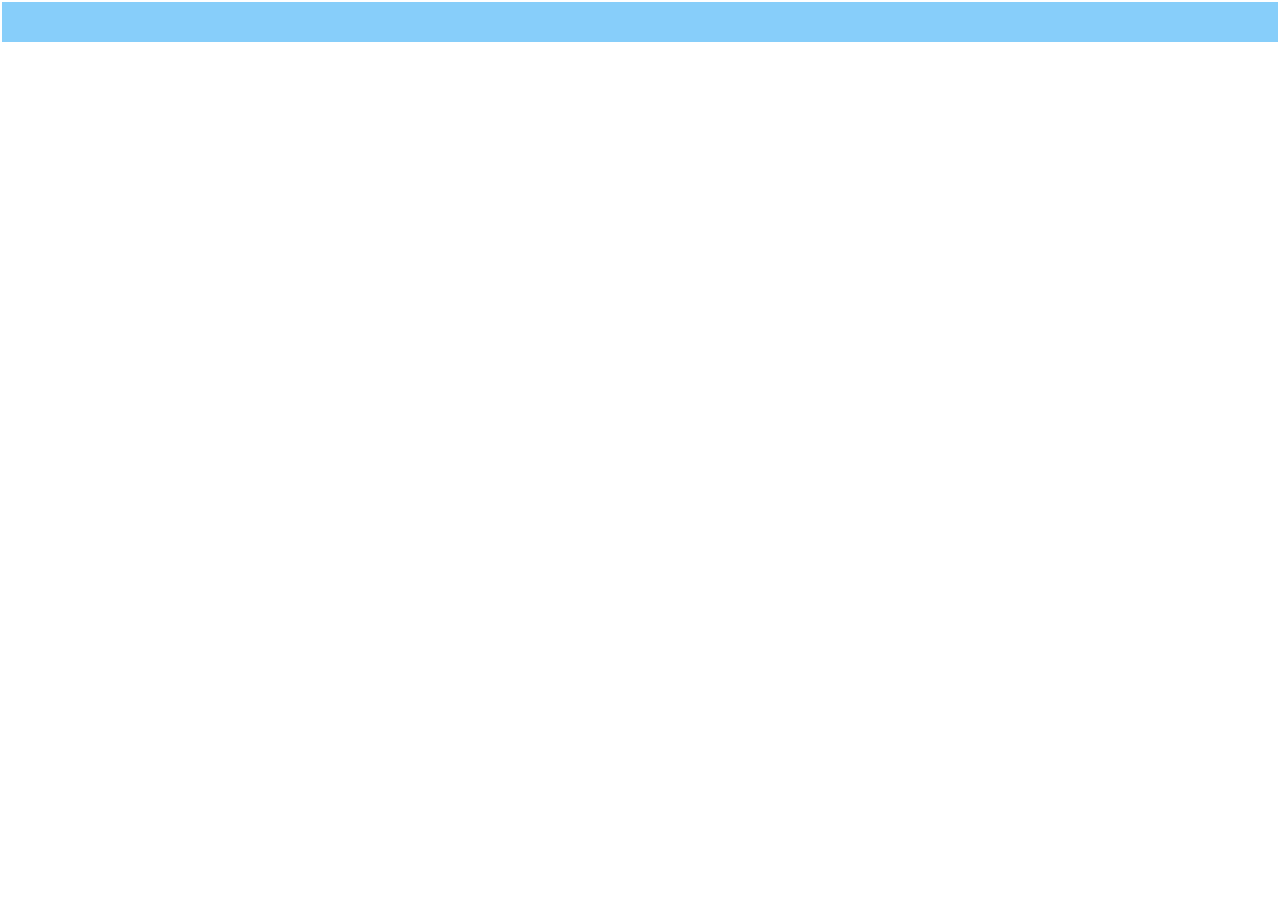
==== index.html @ 3ec65cbf "impostazioni di base dei file" ====
<!DOCTYPE html>
<html lang="en">
<head>
    <meta charset="UTF-8">
    <meta http-equiv="X-UA-Compatible" content="IE=edge">
    <meta name="viewport" content="width=device-width, initial-scale=1.0">
    <link rel="stylesheet" href="style.css">
    <link rel="stylesheet" href="framework.css">
    <title>Document</title>
</head>
<body class="debug">
    
    <div class="container">
        <div class="row">
            <div class="col">

            </div>
        </div>
    </div>
</body>
</html>
---- style.css ----
*{
    margin: 0;
    padding: 0;
    box-sizing: border-box;
}




/* DEBUG   */

.debug [class*="col"]{
    background-color: lightskyblue;
    padding: 20px 0;
    border: 2px solid white;
}
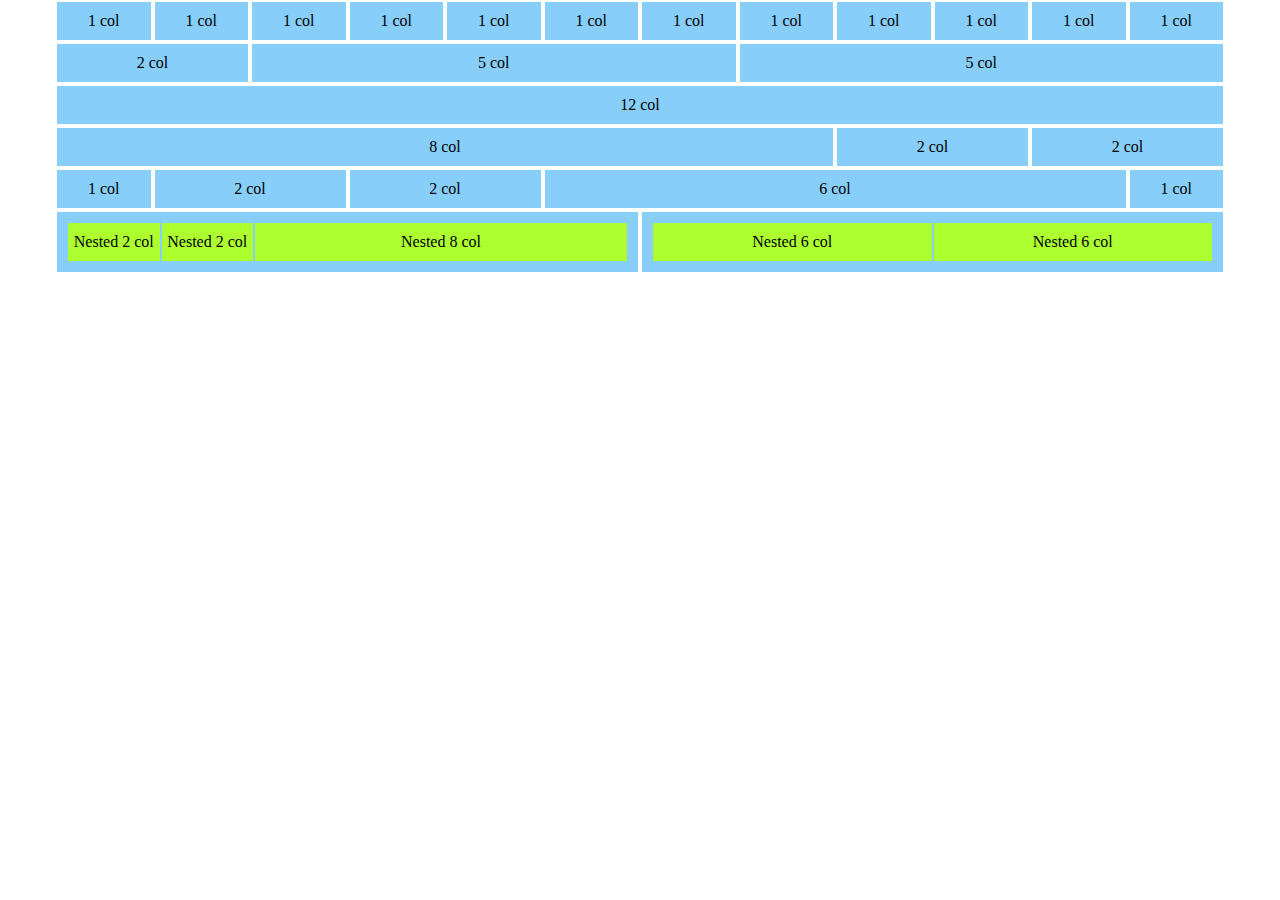
==== commit 6c327bcd: "Ho completato il primo blocco" ====
--- a/index.html
+++ b/index.html
@@ -5,15 +5,64 @@
     <meta http-equiv="X-UA-Compatible" content="IE=edge">
     <meta name="viewport" content="width=device-width, initial-scale=1.0">
     <link rel="stylesheet" href="style.css">
-    <link rel="stylesheet" href="framework.css">
+    <link rel="stylesheet" href="12bool.css">
     <title>Document</title>
 </head>
 <body class="debug">
     
     <div class="container">
         <div class="row">
-            <div class="col">
+            <div class="col-1">1 col</div>
+            <div class="col-1">1 col</div>
+            <div class="col-1">1 col</div>
+            <div class="col-1">1 col</div>
+            <div class="col-1">1 col</div>
+            <div class="col-1">1 col</div>
+            <div class="col-1">1 col</div>
+            <div class="col-1">1 col</div>
+            <div class="col-1">1 col</div>
+            <div class="col-1">1 col</div>
+            <div class="col-1">1 col</div>
+            <div class="col-1">1 col</div>
+        </div>
+        
+        <div class="row">
+            <div class="col-2">2 col</div>
+            <div class="col-5">5 col</div>
+            <div class="col-5">5 col</div>
+        </div>
 
+        <div class="row">
+            <div class="col-12">12 col</div>
+        </div>
+
+        <div class="row">
+            <div class="col-8">8 col</div>
+            <div class="col-2">2 col</div>
+            <div class="col-2">2 col</div>
+        </div>
+
+        <div class="row">
+            <div class="col-1">1 col</div>
+            <div class="col-2">2 col</div>
+            <div class="col-2">2 col</div>
+            <div class="col-6">6 col</div>
+            <div class="col-1">1 col</div>
+        </div>
+
+        <div class="row">
+            <div class="col-6">
+                <div class="row">
+                    <div class="col-2 nested">Nested 2 col</div>
+                    <div class="col-2 nested">Nested 2 col</div>
+                    <div class="col-8 nested">Nested 8 col</div>
+                </div>
+            </div>
+            <div class="col-6">
+                <div class="row">
+                    <div class="col-6 nested">Nested 6 col</div>
+                    <div class="col-6 nested">Nested 6 col</div>
+                </div>
             </div>
         </div>
     </div>
--- a/style.css
+++ b/style.css
@@ -4,13 +4,21 @@
     box-sizing: border-box;
 }
 
-
+[class*="col"]{
+    text-align: center;
+}
 
 
 /* DEBUG   */
 
 .debug [class*="col"]{
     background-color: lightskyblue;
-    padding: 20px 0;
+    padding: 10px 10px;
     border: 2px solid white;
+}
+
+.debug .row .nested{
+    background-color: greenyellow;
+    padding: 10px 0;
+    border: 1px solid lightskyblue;
 }--- a/12bool.css
+++ b/12bool.css
@@ -0,0 +1,66 @@
+.container{
+    max-width: 1170px;
+    margin: 0 auto;
+}
+
+.container-fluid{
+    width: 100%;
+}
+
+.row{
+    display: flex;
+    flex-wrap: wrap;
+}
+
+/* suddivisione delle colonne  */
+
+.col-1{
+    flex-basis: calc((100% / 12) * 1);
+    max-width: calc((100% / 12) * 1);
+}
+
+.col-2{
+    flex-basis: calc((100% / 12) * 2);
+    max-width: calc((100% / 12) * 2);
+}
+
+.col-3{
+    flex-basis: calc((100% / 12) * 3);
+    max-width: calc((100% / 12) * 3);
+}
+.col-4{
+    flex-basis: calc((100% / 12) * 4);
+    max-width: calc((100% / 12) * 4);
+}
+.col-5{
+    flex-basis: calc((100% / 12) * 5);
+    max-width: calc((100% / 12) * 5);
+}
+.col-6{
+    flex-basis: calc((100% / 12) * 6);
+    max-width: calc((100% / 12) * 6);
+}
+.col-7{
+    flex-basis: calc((100% / 12) * 7);
+    max-width: calc((100% / 12) * 7);
+}
+.col-8{
+    flex-basis: calc((100% / 12) * 8);
+    max-width: calc((100% / 12) * 8);
+}
+.col-9{
+    flex-basis: calc((100% / 12) * 9);
+    max-width: calc((100% / 12) * 9);
+}
+.col-10{
+    flex-basis: calc((100% / 12) * 10);
+    max-width: calc((100% / 12) * 10);
+}
+.col-11{
+    flex-basis: calc((100% / 12) * 11);
+    max-width: calc((100% / 12) * 11);
+}
+.col-12{
+    flex-basis: calc((100% / 12) * 12);
+    max-width: calc((100% / 12) * 12);
+}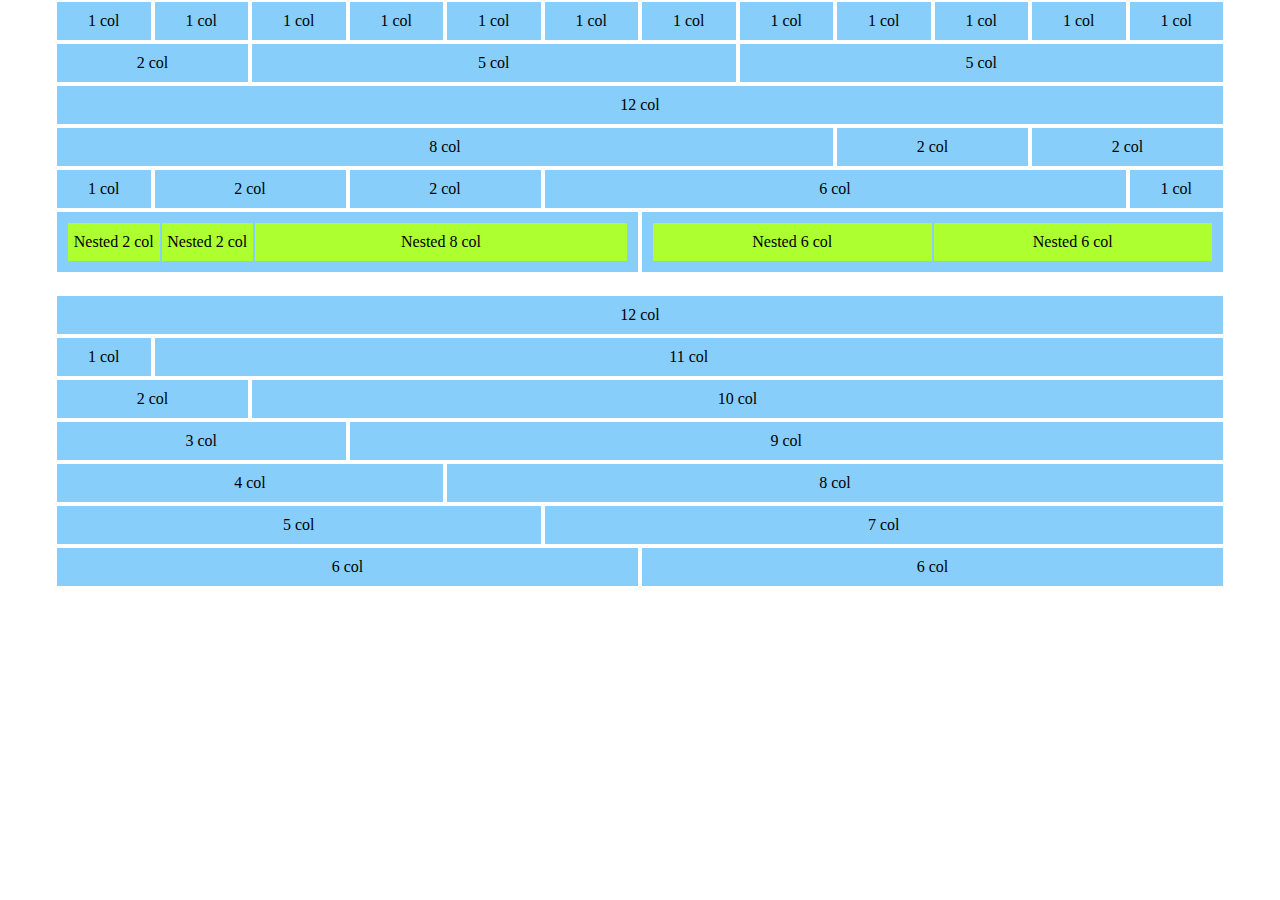
==== commit a5be8a44: "Ho terminato il secondo blocco" ====
--- a/index.html
+++ b/index.html
@@ -66,5 +66,41 @@
             </div>
         </div>
     </div>
+
+    <div class="container">
+        <div class="row">
+            <div class="col-12">12 col</div>
+        </div>
+
+        <div class="row">
+            <div class="col-1">1 col</div>
+            <div class="col-11">11 col</div>
+        </div>
+
+        <div class="row">
+            <div class="col-2">2 col</div>
+            <div class="col-10">10 col</div>
+        </div>
+
+        <div class="row">
+            <div class="col-3">3 col</div>
+            <div class="col-9">9 col</div>
+        </div>
+
+        <div class="row">
+            <div class="col-4">4 col</div>
+            <div class="col-8">8 col</div>
+        </div>
+
+        <div class="row">
+            <div class="col-5">5 col</div>
+            <div class="col-7">7 col</div>
+        </div>
+
+        <div class="row">
+            <div class="col-6">6 col</div>
+            <div class="col-6">6 col</div>
+        </div>
+    </div>
 </body>
 </html>--- a/12bool.css
+++ b/12bool.css
@@ -1,6 +1,7 @@
 .container{
     max-width: 1170px;
     margin: 0 auto;
+    margin-bottom: 20px;
 }
 
 .container-fluid{
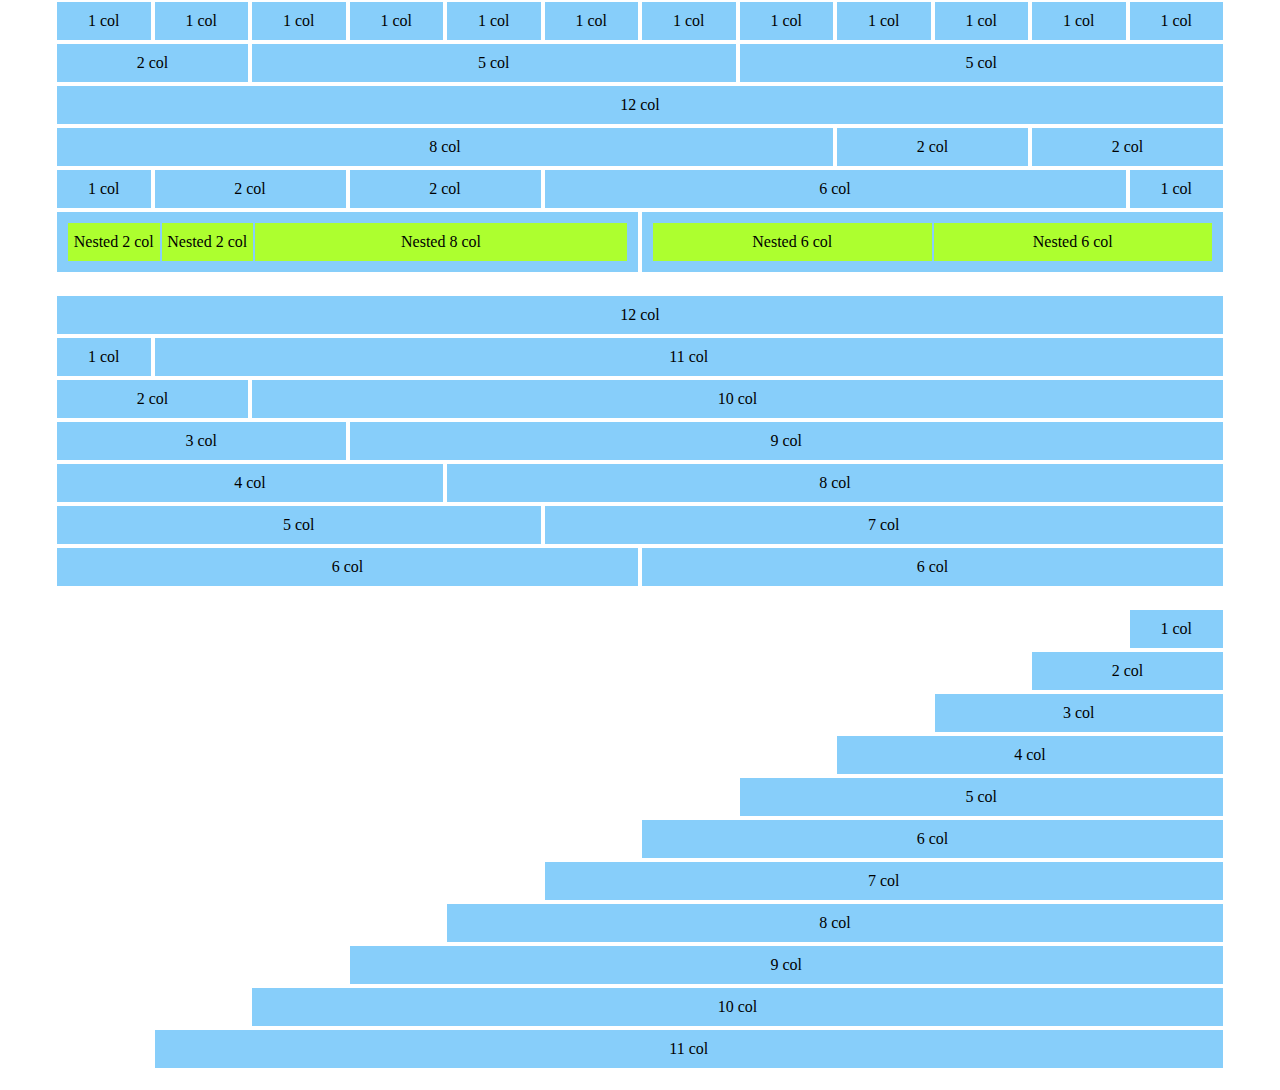
==== commit 0c7e63cf: "Ho terminato il terzo blocco" ====
--- a/index.html
+++ b/index.html
@@ -102,5 +102,57 @@
             <div class="col-6">6 col</div>
         </div>
     </div>
+
+    <!-- offset  -->
+    <div class="container">
+        <div class="row">
+            <div class="col-1 col-offset-11">1 col</div>
+        </div>
+
+        <div class="row">
+            <div class="col-2 col-offset-10">2 col</div>
+        </div>
+
+        <div class="row">
+            <div class="col-3 col-offset-9">3 col</div>
+        </div>
+
+        <div class="row">
+            <div class="col-4 col-offset-8">4 col</div>
+        </div>
+
+        <div class="row">
+            <div class="col-5 col-offset-7">5 col</div>
+        </div>
+
+        <div class="row">
+            <div class="col-6 col-offset-6">6 col</div>
+        </div>
+
+        <div class="row">
+            <div class="col-7 col-offset-5">7 col</div>
+        </div>
+
+        <div class="row">
+            <div class="col-8 col-offset-4">8 col</div>
+        </div>
+
+        <div class="row">
+            <div class="col-9 col-offset-3">9 col</div>
+        </div>
+
+        <div class="row">
+            <div class="col-10 col-offset-2">10 col</div>
+        </div>
+
+        <div class="row">
+            <div class="col-11 col-offset-1">11 col</div>
+        </div>
+    </div>
+
+    <!-- nasted   -->
+    <div>
+        
+    </div>
 </body>
 </html>--- a/12bool.css
+++ b/12bool.css
@@ -13,8 +13,8 @@
     flex-wrap: wrap;
 }
 
+
 /* suddivisione delle colonne  */
-
 .col-1{
     flex-basis: calc((100% / 12) * 1);
     max-width: calc((100% / 12) * 1);
@@ -64,4 +64,39 @@
 .col-12{
     flex-basis: calc((100% / 12) * 12);
     max-width: calc((100% / 12) * 12);
+}
+
+/* OFFSET   */
+.col-offset-1{
+    margin-left: calc((100% / 12) * 1);
+}
+.col-offset-2{
+    margin-left: calc((100% / 12) * 2);
+}
+.col-offset-3{
+    margin-left: calc((100% / 12) * 3);
+}
+.col-offset-4{
+    margin-left: calc((100% / 12) * 4);
+}
+.col-offset-5{
+    margin-left: calc((100% / 12) * 5);
+}
+.col-offset-6{
+    margin-left: calc((100% / 12) * 6);
+}
+.col-offset-7{
+    margin-left: calc((100% / 12) * 7);
+}
+.col-offset-8{
+    margin-left: calc((100% / 12) * 8);
+}
+.col-offset-9{
+    margin-left: calc((100% / 12) * 9);
+}
+.col-offset-10{
+    margin-left: calc((100% / 12) * 10);
+}
+.col-offset-11{
+    margin-left: calc((100% / 12) * 11);
 }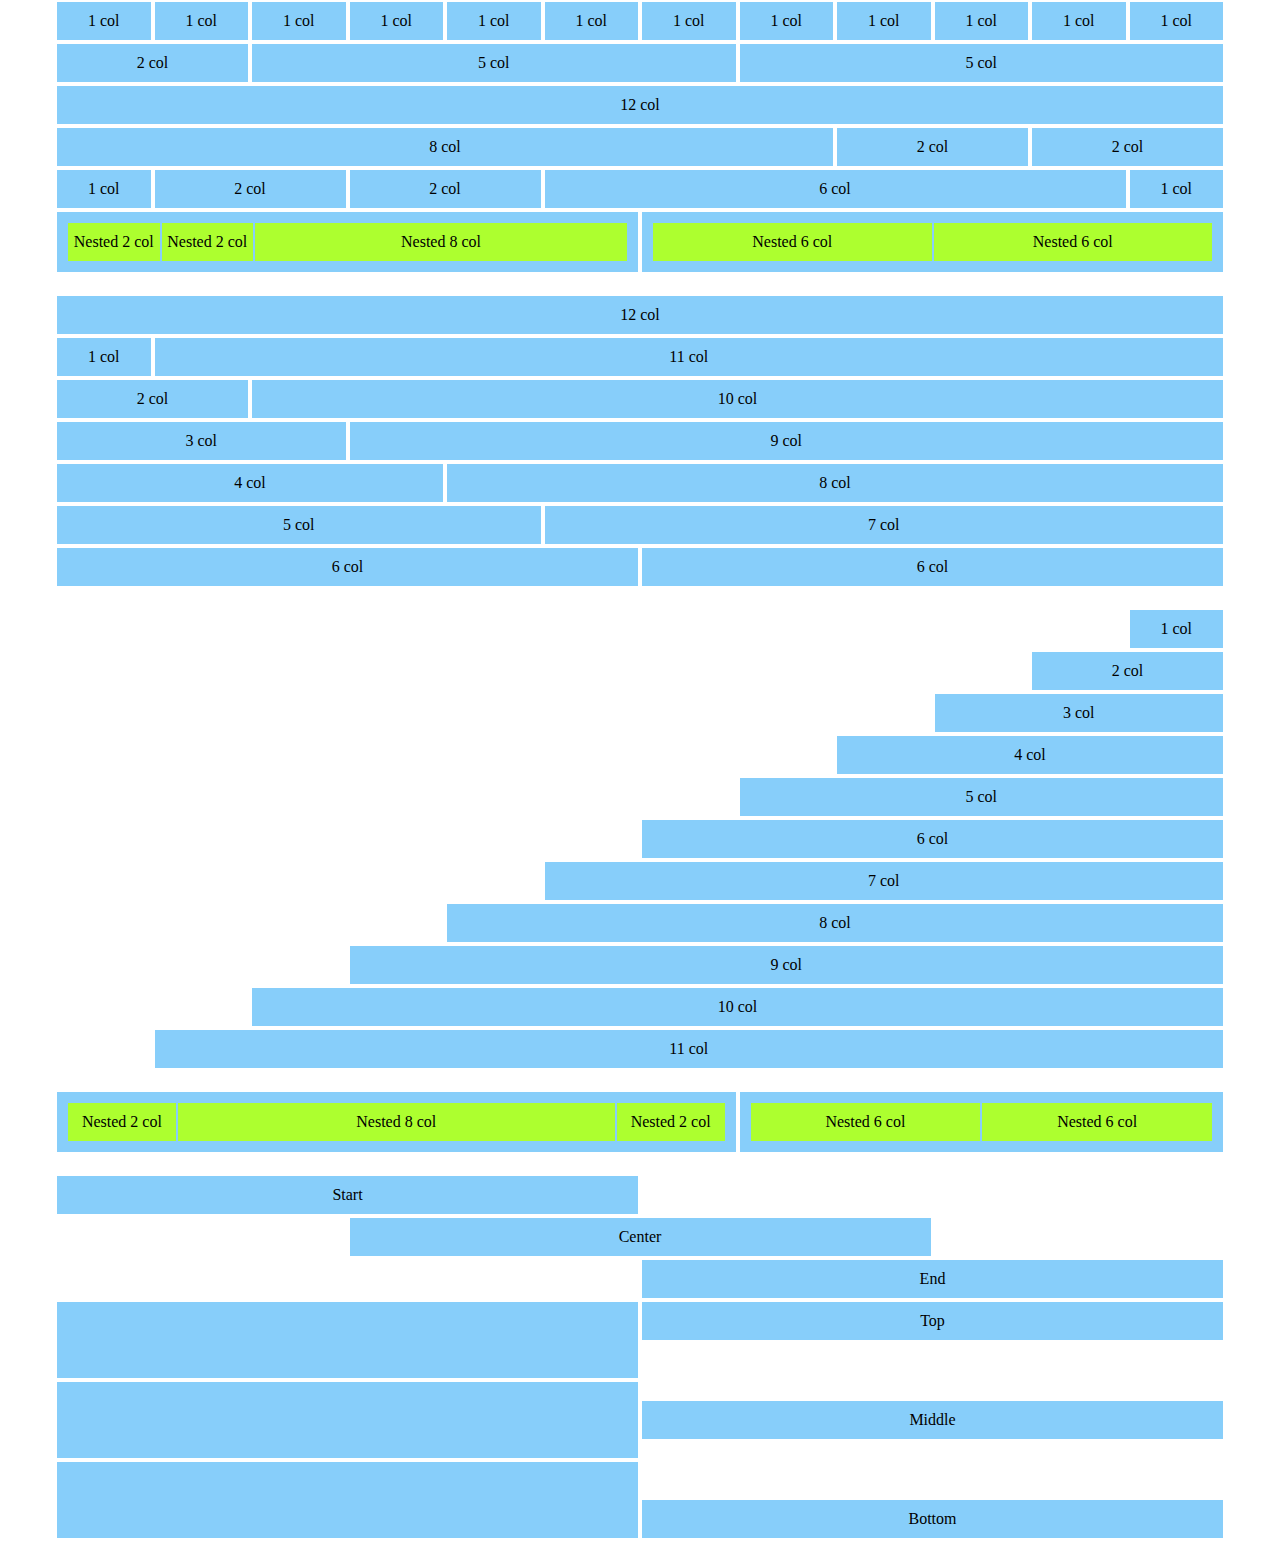
==== commit 7a9b4dd7: "Ho completato il quinto blocco" ====
--- a/index.html
+++ b/index.html
@@ -151,8 +151,52 @@
     </div>
 
     <!-- nasted   -->
-    <div>
-        
+    <div class="container">
+        <div class="row">
+            <div class="col-7">
+                <div class="row">
+                    <div class="col-2 nested">Nested 2 col</div>
+                    <div class="col-8 nested">Nested 8 col</div>
+                    <div class="col-2 nested">Nested 2 col</div>
+                </div>
+            </div>
+            <div class="col-5">
+                <div class="row">
+                    <div class="col-6 nested">Nested 6 col</div>
+                    <div class="col-6 nested">Nested 6 col</div>
+                </div>
+            </div>
+        </div>
+    </div>
+
+    <!-- alignment  -->
+    <div class="container alignment">
+        <div class="row content-start">
+            <div class="col-6">Start</div>
+        </div>
+
+        <div class="row content-center">
+            <div class="col-6">Center</div>
+        </div>
+
+        <div class="row content-end">
+            <div class="col-6">End</div>
+        </div>
+
+        <div class="row align-start">
+            <div class="col-6 tall"></div>
+            <div class="col-6">Top</div>
+        </div>
+
+        <div class="row align-center">
+            <div class="col-6 tall"></div>
+            <div class="col-6">Middle</div>
+        </div>
+
+        <div class="row align-end">
+            <div class="col-6 tall"></div>
+            <div class="col-6">Bottom</div>
+        </div>
     </div>
 </body>
 </html>--- a/12bool.css
+++ b/12bool.css
@@ -66,6 +66,8 @@
     max-width: calc((100% / 12) * 12);
 }
 
+
+
 /* OFFSET   */
 .col-offset-1{
     margin-left: calc((100% / 12) * 1);
@@ -99,4 +101,36 @@
 }
 .col-offset-11{
     margin-left: calc((100% / 12) * 11);
+}
+
+
+
+/* classi di justify content  */
+.content-start{
+    justify-content: flex-start;
+}
+
+.content-center{
+    justify-content: center;
+}
+
+.content-end{
+    justify-content: flex-end;
+}
+
+/* classi di align items  */
+.align-start{
+    align-items: flex-start;
+}
+
+.align-center{
+    align-items: center;
+}
+
+.align-end{
+    align-items: flex-end;
+}
+
+.tall{
+    min-height: 80px;
 }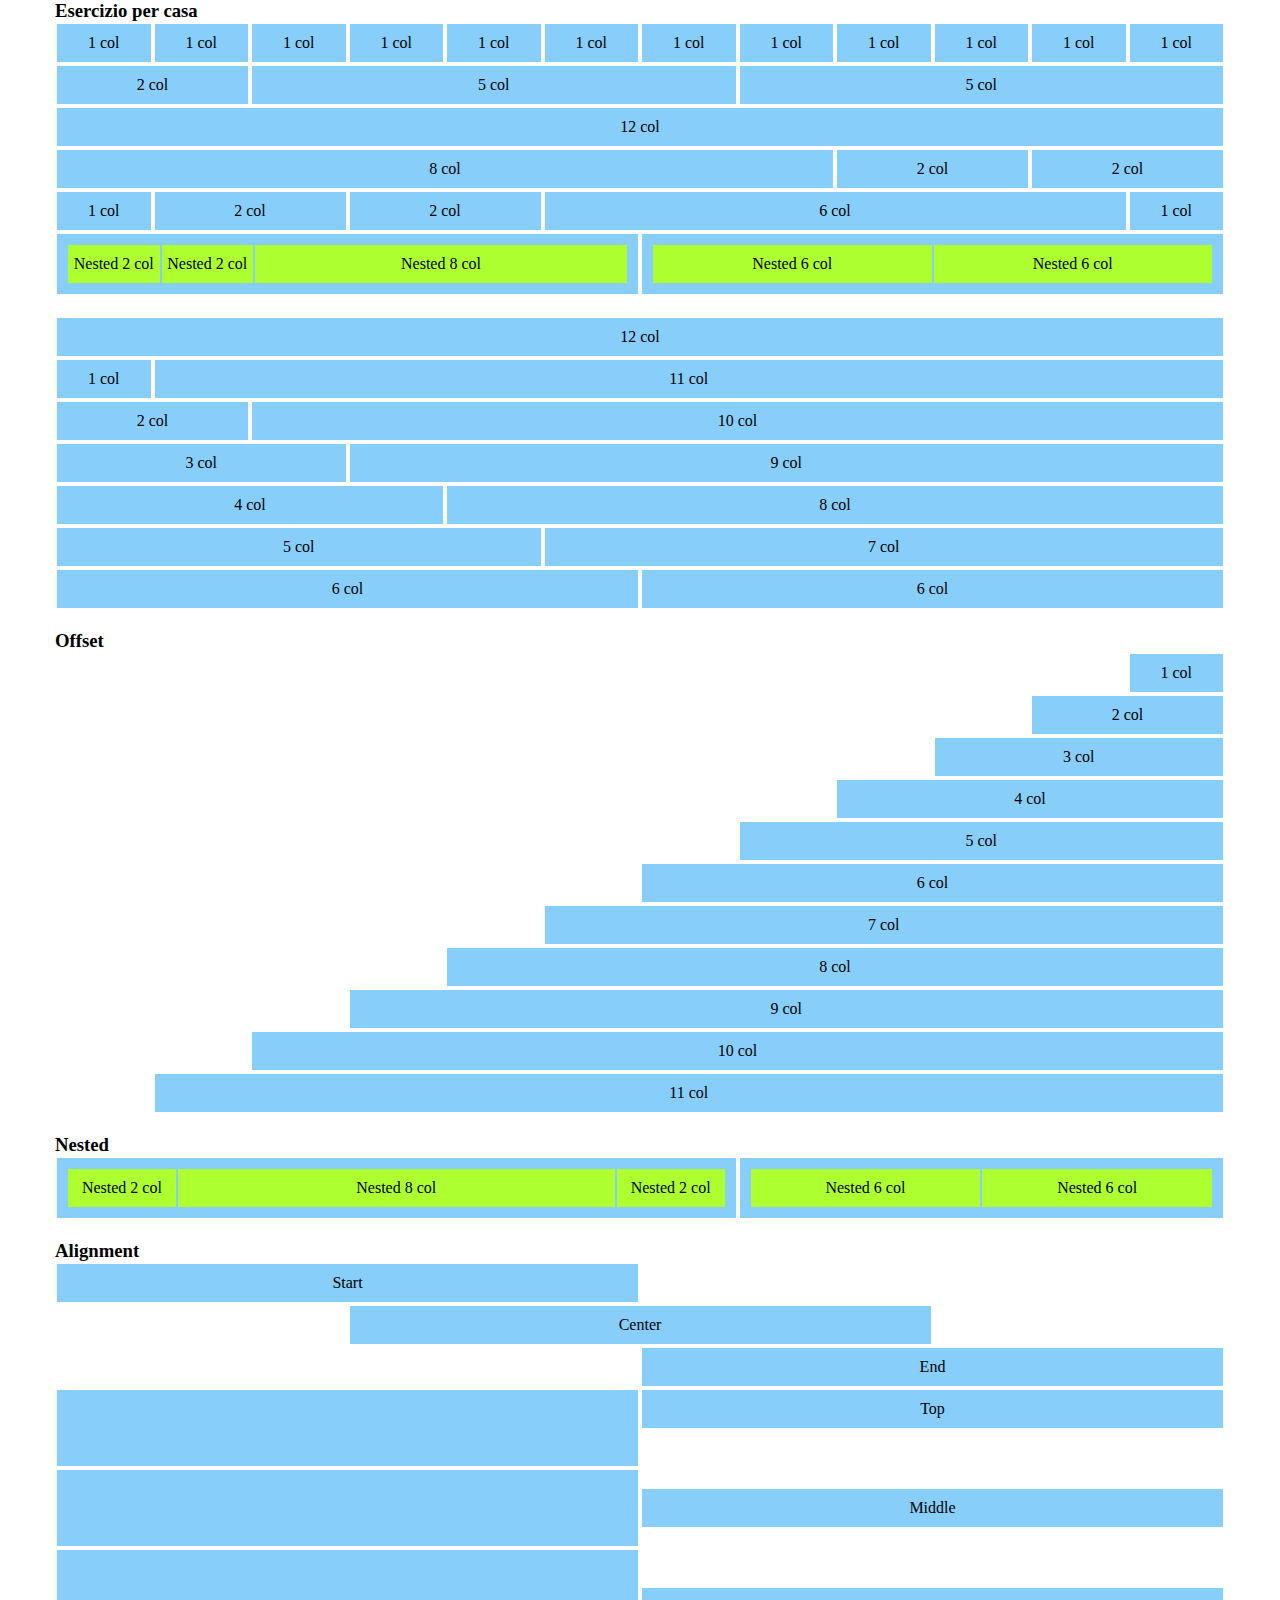
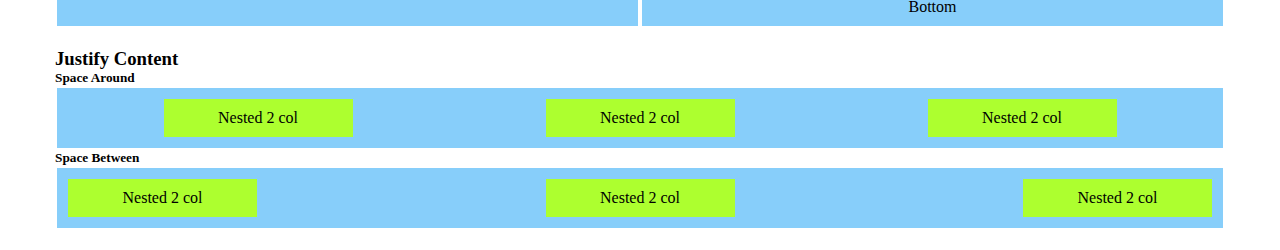
==== commit 7511d764: "Ho terminato l'esercizio" ====
--- a/index.html
+++ b/index.html
@@ -11,6 +11,7 @@
 <body class="debug">
     
     <div class="container">
+        <h3>Esercizio per casa</h3>
         <div class="row">
             <div class="col-1">1 col</div>
             <div class="col-1">1 col</div>
@@ -68,6 +69,7 @@
     </div>
 
     <div class="container">
+
         <div class="row">
             <div class="col-12">12 col</div>
         </div>
@@ -105,6 +107,7 @@
 
     <!-- offset  -->
     <div class="container">
+        <h3>Offset</h3>
         <div class="row">
             <div class="col-1 col-offset-11">1 col</div>
         </div>
@@ -152,6 +155,7 @@
 
     <!-- nasted   -->
     <div class="container">
+        <h3>Nested</h3>
         <div class="row">
             <div class="col-7">
                 <div class="row">
@@ -171,6 +175,7 @@
 
     <!-- alignment  -->
     <div class="container alignment">
+        <h3>Alignment</h3>
         <div class="row content-start">
             <div class="col-6">Start</div>
         </div>
@@ -198,5 +203,28 @@
             <div class="col-6">Bottom</div>
         </div>
     </div>
+
+    <!-- Justify Content  -->
+    <div class="container">
+        <h3>Justify Content</h3>
+        <h5>Space Around</h5>
+        <div class="row">
+            <div class="col-12">
+                <div class="row content-around">
+                    <div class="col-2 nested">Nested 2 col</div>
+                    <div class="col-2 nested">Nested 2 col</div>
+                    <div class="col-2 nested">Nested 2 col</div>
+                </div>
+            </div>
+        <h5>Space Between</h5>
+            <div class="col-12">
+                <div class="row content-between">
+                    <div class="col-2 nested">Nested 2 col</div>
+                    <div class="col-2 nested">Nested 2 col</div>
+                    <div class="col-2 nested">Nested 2 col</div>
+                </div>
+            </div>
+        </div>
+    </div>
 </body>
 </html>--- a/12bool.css
+++ b/12bool.css
@@ -13,6 +13,9 @@
     flex-wrap: wrap;
 }
 
+[class*="col-"]{
+    flex: 0 0 auto;
+}
 
 /* suddivisione delle colonne  */
 .col-1{
@@ -118,6 +121,14 @@
     justify-content: flex-end;
 }
 
+.content-around{
+    justify-content: space-around;
+}
+
+.content-between{
+    justify-content: space-between;
+}
+
 /* classi di align items  */
 .align-start{
     align-items: flex-start;
@@ -133,4 +144,161 @@
 
 .tall{
     min-height: 80px;
-}+}
+
+/* media query  */
+@media all and (min-width: 576px){
+    .col-sm-1{
+        flex-basis: calc((100% / 12) * 1);
+        max-width: calc((100% / 12) * 1);
+    }
+    .col-sm-2{
+        flex-basis: calc((100% / 12) * 2);
+        max-width: calc((100% / 12) * 2);
+    }   
+    .col-sm-3{
+        flex-basis: calc((100% / 12) * 3);
+        max-width: calc((100% / 12) * 3);
+    }
+    .col-sm-4{
+        flex-basis: calc((100% / 12) * 4);
+        max-width: calc((100% / 12) * 4);
+    }
+    .col-sm-5{
+        flex-basis: calc((100% / 12) * 5);
+        max-width: calc((100% / 12) * 5);
+    }
+    .col-sm-6{
+        flex-basis: calc((100% / 12) * 6);
+        max-width: calc((100% / 12) * 6);
+    }
+    .col-sm-7{
+        flex-basis: calc((100% / 12) * 7);
+        max-width: calc((100% / 12) * 7);
+    }
+    .col-sm-8{
+        flex-basis: calc((100% / 12) * 8);
+        max-width: calc((100% / 12) * 8);
+    }
+    .col-sm-9{
+        flex-basis: calc((100% / 12) * 9);
+        max-width: calc((100% / 12) * 9);
+    }
+    .col-sm-10{
+        flex-basis: calc((100% / 12) * 10);
+        max-width: calc((100% / 12) * 10);
+    }
+    .col-sm-11{
+        flex-basis: calc((100% / 12) * 11);
+        max-width: calc((100% / 12) * 11);
+    }
+    .col-sm-12{
+        flex-basis: calc((100% / 12) * 12);
+        max-width: calc((100% / 12) * 12);
+    }
+    
+}
+
+@media all and (min-width: 768px){
+    .col-md-1{
+        flex-basis: calc((100% / 12) * 1);
+        max-width: calc((100% / 12) * 1);
+    }
+    .col-md-2{
+        flex-basis: calc((100% / 12) * 2);
+        max-width: calc((100% / 12) * 2);
+    }   
+    .col-md-3{
+        flex-basis: calc((100% / 12) * 3);
+        max-width: calc((100% / 12) * 3);
+    }
+    .col-md-4{
+        flex-basis: calc((100% / 12) * 4);
+        max-width: calc((100% / 12) * 4);
+    }
+    .col-md-5{
+        flex-basis: calc((100% / 12) * 5);
+        max-width: calc((100% / 12) * 5);
+    }
+    .col-md-6{
+        flex-basis: calc((100% / 12) * 6);
+        max-width: calc((100% / 12) * 6);
+    });
+    }
+    .col-md-7{
+        flex-basis: calc((100% / 12) * 7);
+        max-width: calc((100% / 12) * 7);
+    }
+    .col-md-8{
+        flex-basis: calc((100% / 12) * 8);
+        max-width: calc((100% / 12) * 8);
+    }
+    .col-md-9{
+        flex-basis: calc((100% / 12) * 9);
+        max-width: calc((100% / 12) * 9);
+    }
+    .col-md-10{
+        flex-basis: calc((100% / 12) * 10);
+        max-width: calc((100% / 12) * 10);
+    }
+    .col-md-11{
+        flex-basis: calc((100% / 12) * 11);
+        max-width: calc((100% / 12) * 11);
+    }
+    .col-md-12{
+        flex-basis: calc((100% / 12) * 12);
+        max-width: calc((100% / 12) * 12);
+    }
+}
+
+@media all and (min-width: 992px){
+    .col-lg-1{
+        flex-basis: calc((100% / 12) * 1);
+        max-width: calc((100% / 12) * 1);
+    }
+    .col-lg-2{
+        flex-basis: calc((100% / 12) * 2);
+        max-width: calc((100% / 12) * 2);
+    }   
+    .col-lg-3{
+        flex-basis: calc((100% / 12) * 3);
+        max-width: calc((100% / 12) * 3);
+    }
+    .col-lg-4{
+        flex-basis: calc((100% / 12) * 4);
+        max-width: calc((100% / 12) * 4);
+    }
+    .col-lg-5{
+        flex-basis: calc((100% / 12) * 5);
+        max-width: calc((100% / 12) * 5);
+    }
+    .col-lg-6{
+        flex-basis: calc((100% / 12) * 6);
+        max-width: calc((100% / 12) * 6);
+    });
+    }
+    .col-lg-7{
+        flex-basis: calc((100% / 12) * 7);
+        max-width: calc((100% / 12) * 7);
+    }
+    .col-lg-8{
+        flex-basis: calc((100% / 12) * 8);
+        max-width: calc((100% / 12) * 8);
+    }
+    .col-lg-9{
+        flex-basis: calc((100% / 12) * 9);
+        max-width: calc((100% / 12) * 9);
+    }
+    .col-lg-10{
+        flex-basis: calc((100% / 12) * 10);
+        max-width: calc((100% / 12) * 10);
+    }
+    .col-lg-11{
+        flex-basis: calc((100% / 12) * 11);
+        max-width: calc((100% / 12) * 11);
+    }
+    .col-lg-12{
+        flex-basis: calc((100% / 12) * 12);
+        max-width: calc((100% / 12) * 12);
+    }
+}
